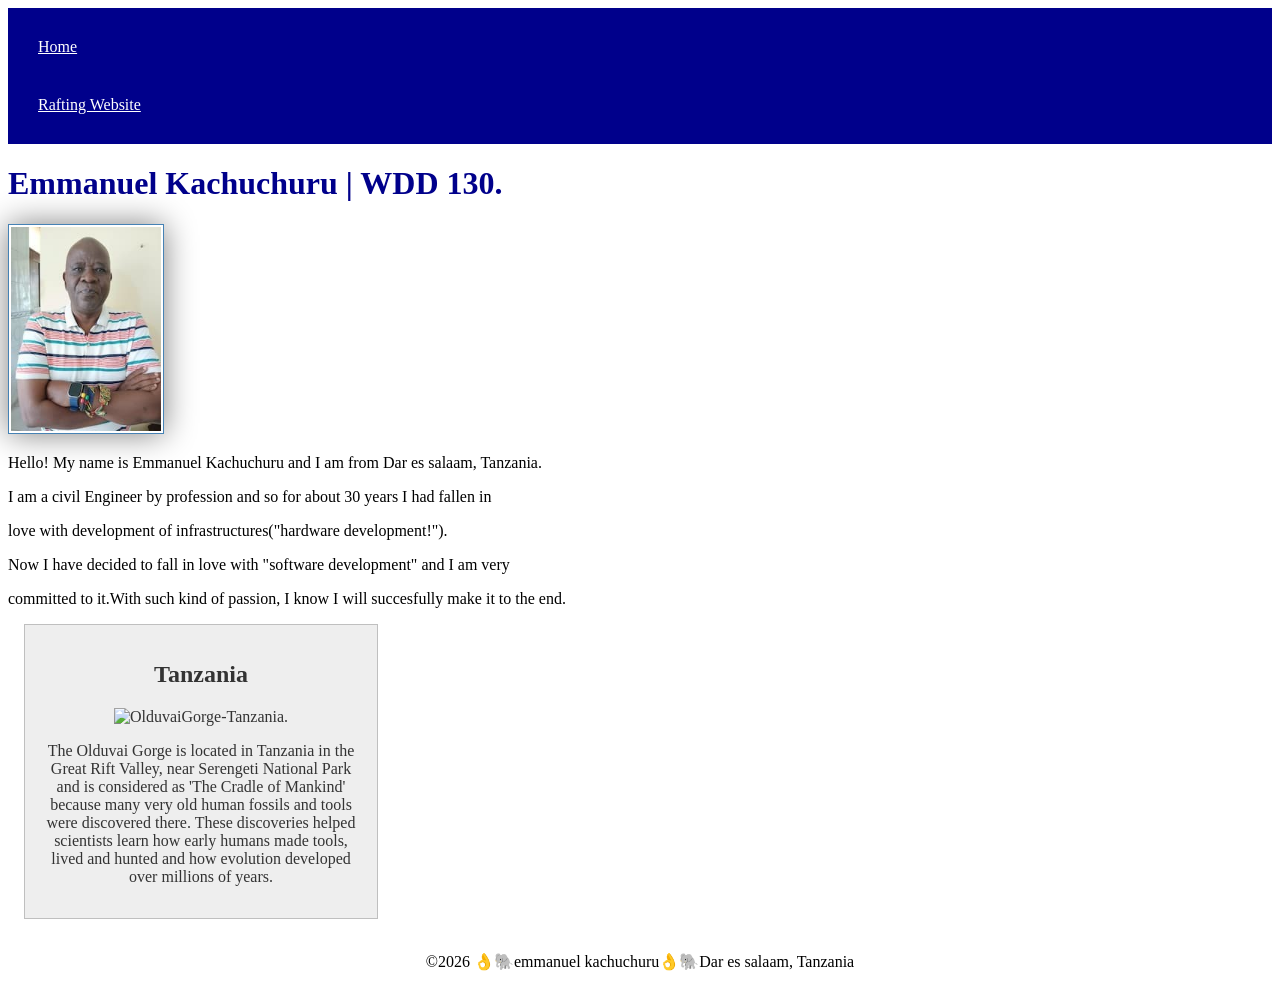
==== index.html @ 001f0ee2 "correction of errors after audit" ====
<!DOCTYPE html>
<html lang="en">

<head>

    <meta charset="UTF-8">
    <meta name="viewport" content="width=device-width, initial-scale=1.0">
    <title>Emmanuel Kachuchuru WDD 130</title>
    <meta name="description"
      content="Emmanuel Kachuchuru's BYU Idaho WDD 130 course Personal Home page">
    <meta name="author" content="Emmanuel Kachuchuru">
    <link rel="stylesheet" href="styles/styles.css">
</head>

<body>
    <header>
        <nav>
            <a href="#">Home</a>
            <a href="wwr/">Rafting Website</a>
        </nav>
    </header>
    <main>
        <h1>Emmanuel Kachuchuru | WDD 130.</h1>

        <img src="images/profile.jpg" alt="Emmanuel Kachuchuru." width="200">

        <p>Hello! My name is Emmanuel Kachuchuru and I am from Dar es salaam, Tanzania.</p>
        <p>I am a civil Engineer by profession and so for about 30 years I had fallen in</p>
        <p>love with development of infrastructures("hardware development!").</p>
        <p>Now I have decided to fall in love with "software development" and I am very </p>
        <p>committed to it.With such kind of passion, I know I will succesfully make it to the end.
        </p>


    </main>
    <aside>
        <h2>Tanzania</h2>
        <img
          src="https://upload.wikimedia.org/wikipedia/commons/thumb/e/e5/OlduvaiGorge_TZ_MWegmann2012.jpg/1920px-OlduvaiGorge_TZ_MWegmann2012.jpg"
          alt="OlduvaiGorge-Tanzania." width="200">

        <p>The Olduvai Gorge is located in Tanzania in the Great Rift Valley, near Serengeti
            National Park and is
            considered as 'The Cradle of Mankind' because many very old human fossils and tools were
            discovered there. These discoveries helped scientists learn how early humans made tools,
            lived and hunted and how evolution developed over millions of years.</p>
    </aside>
    <footer>
        <p>&copy;2026 👌🐘emmanuel kachuchuru👌🐘Dar es salaam, Tanzania</p>
    </footer>
</body>

</html>
---- styles/styles.css ----
nav {
    background-color: darkblue;
    padding: 10px;
}

nav a {
    color: white;
    display: block;
    padding: 20px;
}

h1 {
    color: darkblue;
}

main img {
    width: 150px;
    height: auto;
    border: 1px solid steelblue;
    padding: 2px;
    box-shadow: 0 0 30px gray;
}

p {
    padding: 0;
}

i {
    color: darkblue;
    font-size: 30px;
    margin-left: 10px;
}

main {
    max-width: 840px;
}

aside {
    width: 20rem;
    margin: 1rem;
    border: 1px solid rgba(0, 0, 0, 0.2);
    padding: 1rem;
    background-color: #eee;
    color: #333;
    text-align: center;
}

aside img {
    width: 200px;
    height: auto;
}

footer {
    margin-top: 15px;
    border-top: 1px solid #0000;
    text-align: center;
}
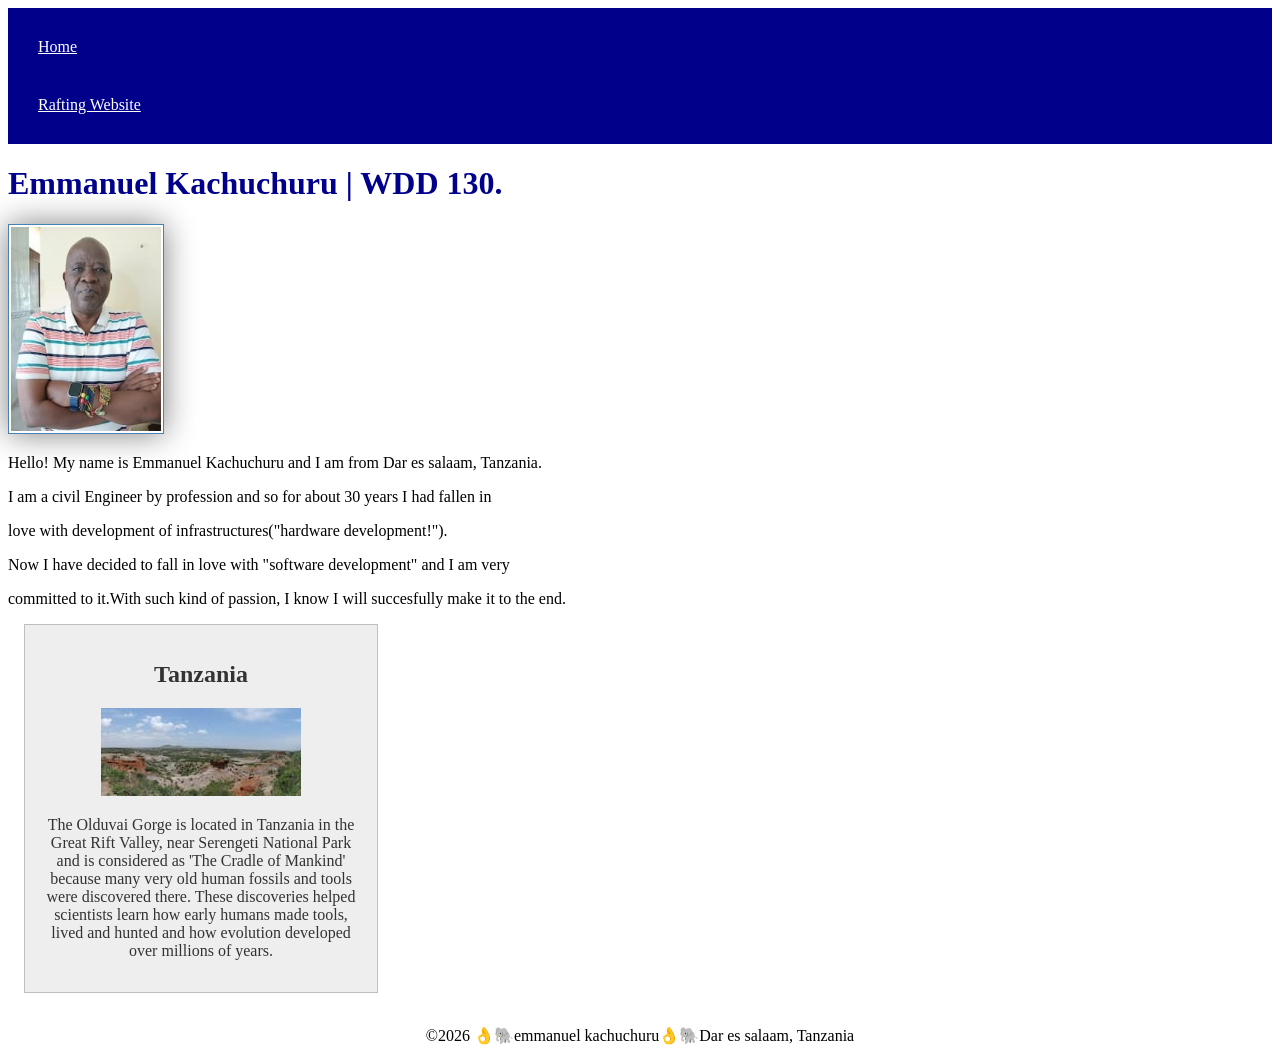
==== commit b9260b04: "correction of errors on html image link" ====
--- a/index.html
+++ b/index.html
@@ -5,7 +5,7 @@
 
     <meta charset="UTF-8">
     <meta name="viewport" content="width=device-width, initial-scale=1.0">
-    <title>Emmanuel Kachuchuru WDD 130</title>
+    <title>Emmanuel Kachuchuru | WDD 130</title>
     <meta name="description"
       content="Emmanuel Kachuchuru's BYU Idaho WDD 130 course Personal Home page">
     <meta name="author" content="Emmanuel Kachuchuru">
@@ -35,9 +35,7 @@
     </main>
     <aside>
         <h2>Tanzania</h2>
-        <img
-          src="https://upload.wikimedia.org/wikipedia/commons/thumb/e/e5/OlduvaiGorge_TZ_MWegmann2012.jpg/1920px-OlduvaiGorge_TZ_MWegmann2012.jpg"
-          alt="OlduvaiGorge-Tanzania." width="200">
+        <img src="images/OlduvaiGorge-Tanzania.jpg" alt="OlduvaiGorge-Tanzania." width="200">
 
         <p>The Olduvai Gorge is located in Tanzania in the Great Rift Valley, near Serengeti
             National Park and is
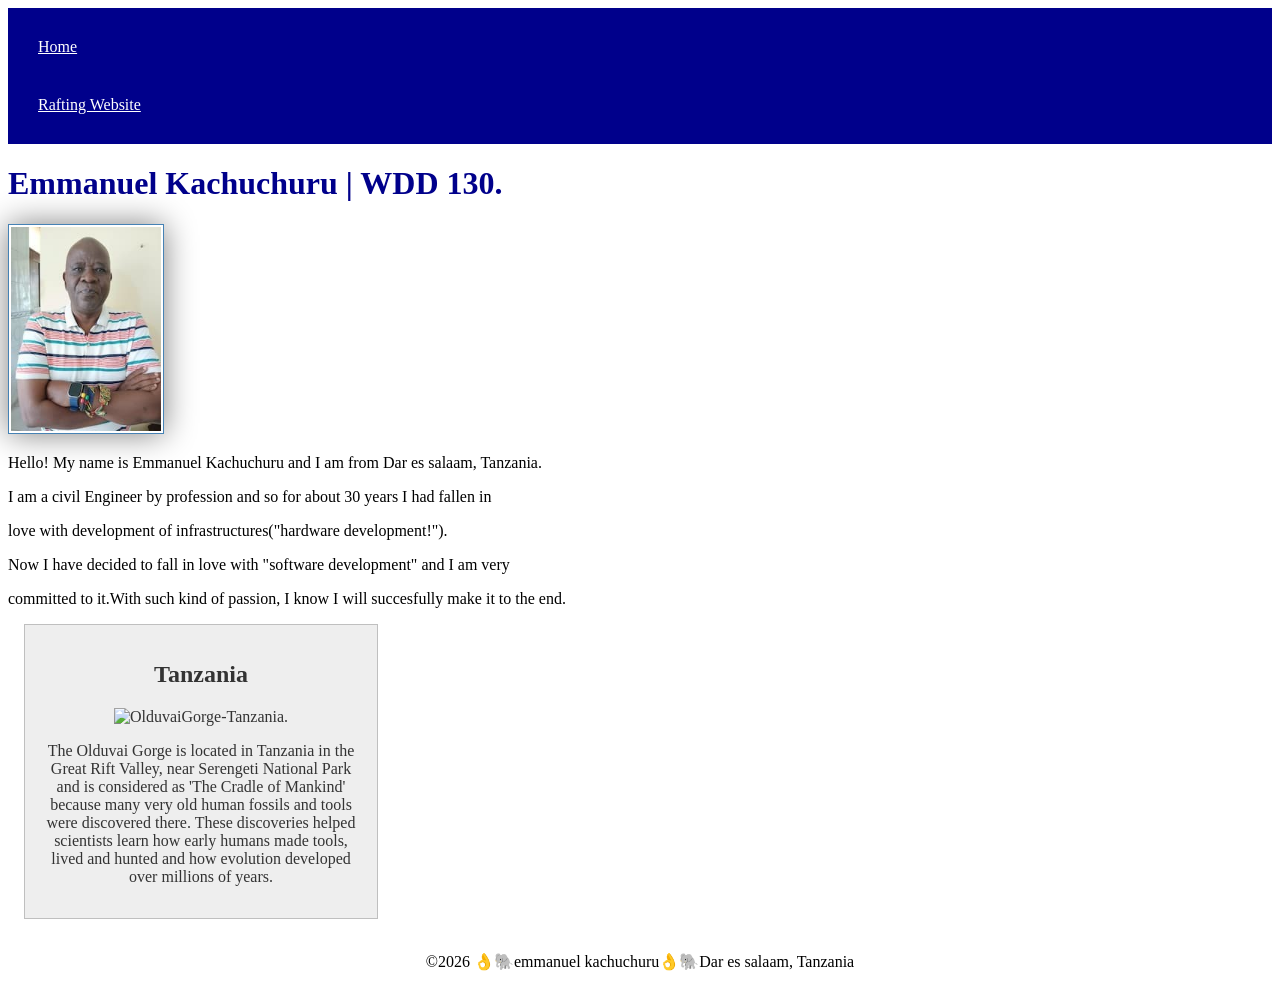
==== commit 19839dfc: "correction of errors" ====
--- a/index.html
+++ b/index.html
@@ -35,7 +35,7 @@
     </main>
     <aside>
         <h2>Tanzania</h2>
-        <img src="images/OlduvaiGorge-Tanzania.jpg" alt="OlduvaiGorge-Tanzania." width="200">
+        <img src="images/olduvaigorge-tanzania.jpg" alt="OlduvaiGorge-Tanzania." width="200">
 
         <p>The Olduvai Gorge is located in Tanzania in the Great Rift Valley, near Serengeti
             National Park and is
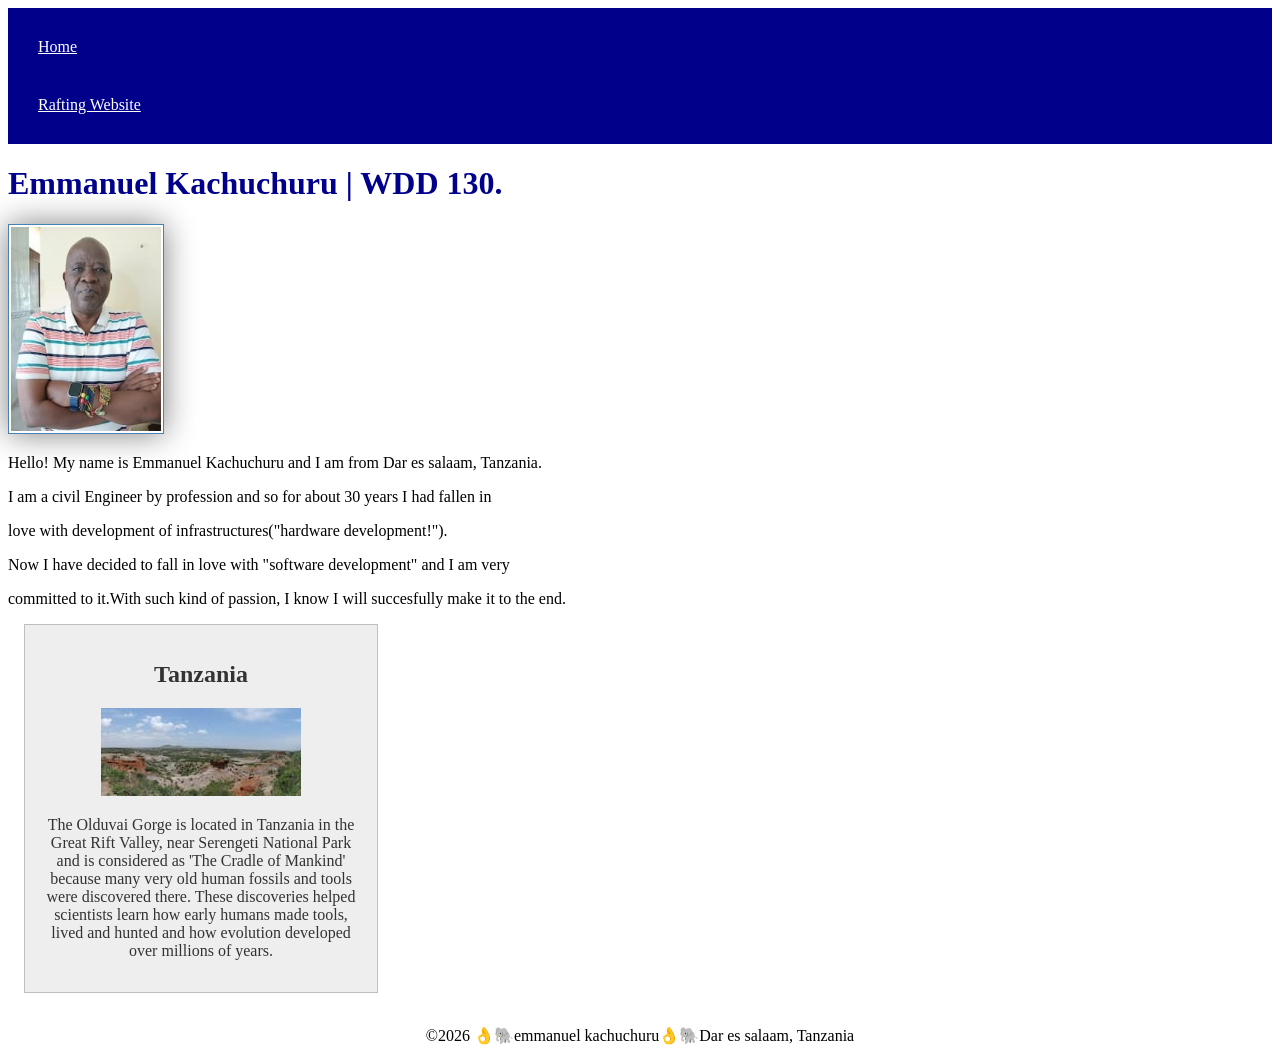
==== commit 53a18f96: "editing of erros" ====
--- a/index.html
+++ b/index.html
@@ -35,7 +35,7 @@
     </main>
     <aside>
         <h2>Tanzania</h2>
-        <img src="images/olduvaigorge-tanzania.jpg" alt="OlduvaiGorge-Tanzania." width="200">
+        <img src="images/olduvaigorge.jpg" alt="OlduvaiGorge-Tanzania." width="200">
 
         <p>The Olduvai Gorge is located in Tanzania in the Great Rift Valley, near Serengeti
             National Park and is
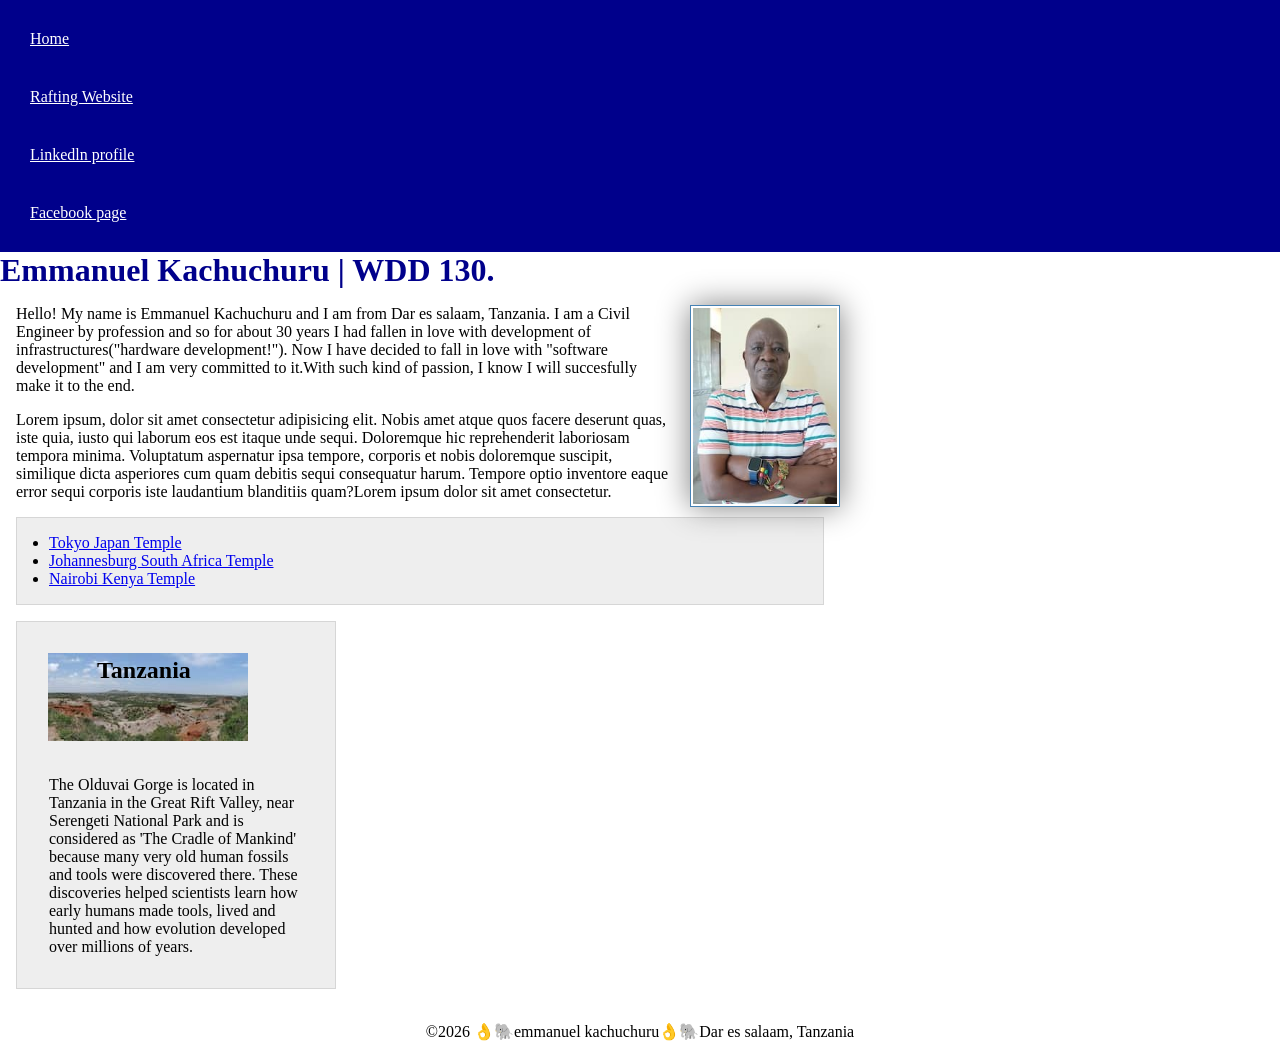
==== commit bbbbb836: "improving my home page" ====
--- a/index.html
+++ b/index.html
@@ -17,25 +17,40 @@
         <nav>
             <a href="#">Home</a>
             <a href="wwr/">Rafting Website</a>
+            <a href="https://linkedin.com">Linkedln profile</a>
+            <a href="https://facebook.com">Facebook page</a>
         </nav>
     </header>
     <main>
-        <h1>Emmanuel Kachuchuru | WDD 130.</h1>
+        <h1> Emmanuel Kachuchuru | WDD 130.</h1>
 
         <img src="images/profile.jpg" alt="Emmanuel Kachuchuru." width="200">
 
-        <p>Hello! My name is Emmanuel Kachuchuru and I am from Dar es salaam, Tanzania.</p>
-        <p>I am a civil Engineer by profession and so for about 30 years I had fallen in</p>
-        <p>love with development of infrastructures("hardware development!").</p>
-        <p>Now I have decided to fall in love with "software development" and I am very </p>
-        <p>committed to it.With such kind of passion, I know I will succesfully make it to the end.
+        <p> Hello! My name is Emmanuel Kachuchuru and I am from Dar es salaam, Tanzania.
+            I am a Civil Engineer by profession and so for about 30 years I had fallen in
+            love with development of infrastructures("hardware development!").
+            Now I have decided to fall in love with "software development" and I am very
+            committed to it.With such kind of passion, I know I will succesfully make it to the end.
         </p>
+        <p>Lorem ipsum, dolor sit amet consectetur adipisicing elit. Nobis amet atque quos facere
+            deserunt quas, iste quia, iusto qui laborum eos est itaque unde sequi. Doloremque hic
+            reprehenderit laboriosam tempora minima. Voluptatum aspernatur ipsa tempore, corporis et
+            nobis doloremque suscipit, similique dicta asperiores cum quam debitis sequi consequatur
+            harum. Tempore optio inventore eaque error sequi corporis iste laudantium blanditiis
+            quam?Lorem ipsum dolor sit amet consectetur.</p>
 
-
+        <ul class="box indent">
+            <li><a href="https://www.churchofjesuschrist.org/temples/details/tokyo-japan-temple"
+                  target="_blank">Tokyo Japan Temple</a></li>
+            <li><a href="https://www.churchofjesuschrist.org/temples/details/johannesburg-south-africa-temple"
+                  target="_blank">Johannesburg South Africa Temple</a></li>
+            <li><a href="https://www.churchofjesuschrist.org/temples/details/nairobi-kenya-temple"
+                  target="_blank">Nairobi Kenya Temple</a></li>
+        </ul>
     </main>
-    <aside>
+    <aside class="box">
         <h2>Tanzania</h2>
-        <img src="images/olduvaigorge.jpg" alt="OlduvaiGorge-Tanzania." width="200">
+        <img src="images/olduvaigorge.jpg" alt="OlduvaiGorge Tanzania." width="200">
 
         <p>The Olduvai Gorge is located in Tanzania in the Great Rift Valley, near Serengeti
             National Park and is
@@ -48,4 +63,5 @@
     </footer>
 </body>
 
+
 </html>
--- a/styles/styles.css
+++ b/styles/styles.css
@@ -1,3 +1,13 @@
+* {
+    margin: 0;
+    padding: 0;
+    box-sizing: border-box;
+}
+
+body {
+    font-size: Roboto, Aerial, Sans-serif;
+}
+
 nav {
     background-color: darkblue;
     padding: 10px;
@@ -19,10 +29,12 @@
     border: 1px solid steelblue;
     padding: 2px;
     box-shadow: 0 0 30px gray;
+    float: right;
+    margin: 1rem 0 1rem 1rem;
 }
 
 p {
-    padding: 0;
+    margin: 1rem;
 }
 
 i {
@@ -38,20 +50,39 @@
 aside {
     width: 20rem;
     margin: 1rem;
-    border: 1px solid rgba(0, 0, 0, 0.2);
-    padding: 1rem;
-    background-color: #eee;
-    color: #333;
-    text-align: center;
+    position: relative;
+
 }
 
 aside img {
+
     width: 200px;
     height: auto;
+    margin: 15px;
+}
+
+aside h2 {
+    position: absolute;
+    top: 35px;
+    left: 80px;
+
 }
 
 footer {
     margin-top: 15px;
     border-top: 1px solid #0000;
     text-align: center;
+}
+
+/* Class Selector*/
+.box {
+    margin: 1rem;
+    border: 1px solid rgba(0, 0, 0, 0.1);
+    padding: 1rem;
+    background-color: #eee;
+    color: #000;
+}
+
+.indent {
+    padding-left: 2rem;
 }
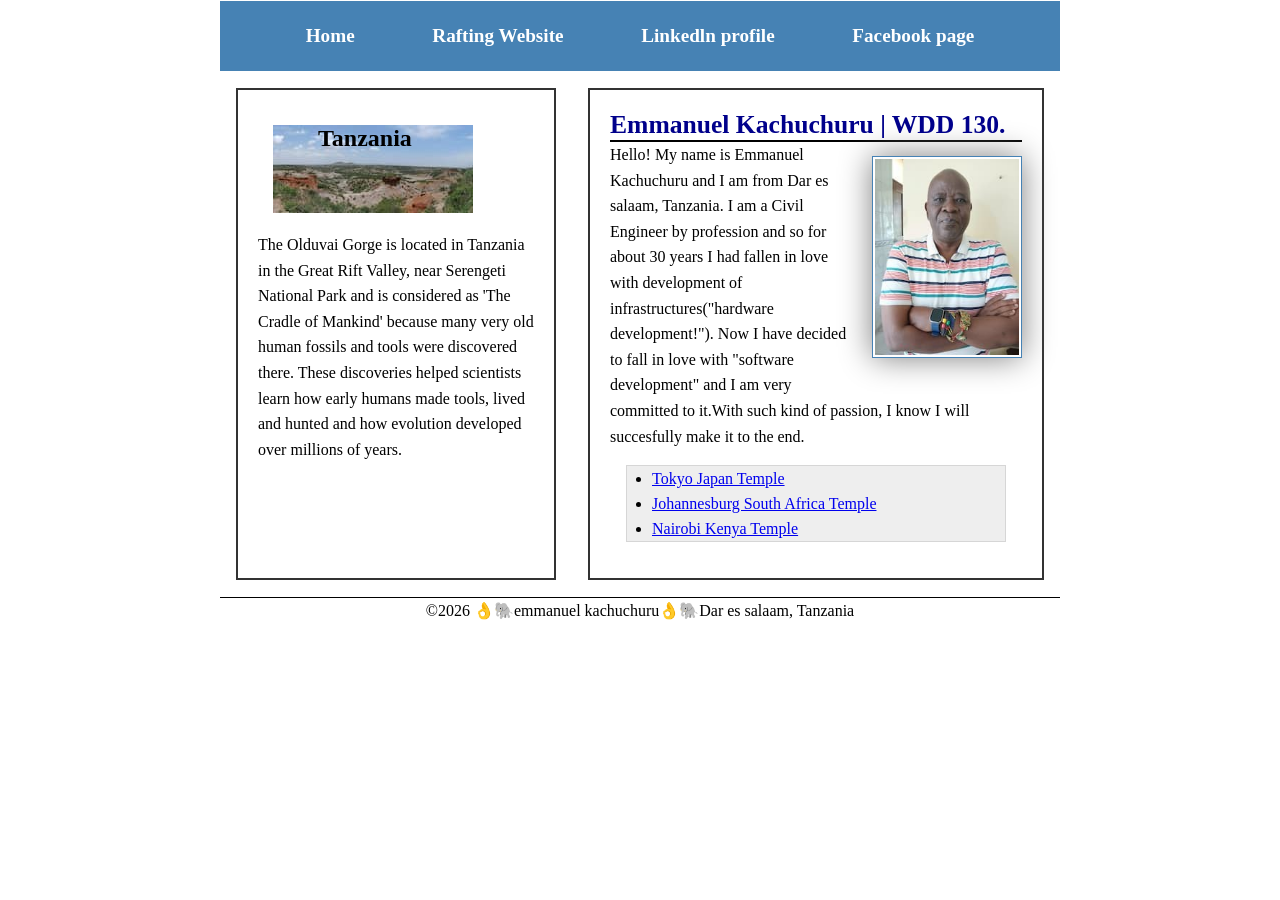
==== commit 118a81a5: "CSS lay out procedures for my home page" ====
--- a/index.html
+++ b/index.html
@@ -21,43 +21,42 @@
             <a href="https://facebook.com">Facebook page</a>
         </nav>
     </header>
-    <main>
-        <h1> Emmanuel Kachuchuru | WDD 130.</h1>
+    <div class="grid">
+        <main>
+            <h1>Emmanuel Kachuchuru | WDD 130.</h1>
 
-        <img src="images/profile.jpg" alt="Emmanuel Kachuchuru." width="200">
+            <img src="images/profile.jpg" alt="Emmanuel Kachuchuru." width="200">
 
-        <p> Hello! My name is Emmanuel Kachuchuru and I am from Dar es salaam, Tanzania.
-            I am a Civil Engineer by profession and so for about 30 years I had fallen in
-            love with development of infrastructures("hardware development!").
-            Now I have decided to fall in love with "software development" and I am very
-            committed to it.With such kind of passion, I know I will succesfully make it to the end.
-        </p>
-        <p>Lorem ipsum, dolor sit amet consectetur adipisicing elit. Nobis amet atque quos facere
-            deserunt quas, iste quia, iusto qui laborum eos est itaque unde sequi. Doloremque hic
-            reprehenderit laboriosam tempora minima. Voluptatum aspernatur ipsa tempore, corporis et
-            nobis doloremque suscipit, similique dicta asperiores cum quam debitis sequi consequatur
-            harum. Tempore optio inventore eaque error sequi corporis iste laudantium blanditiis
-            quam?Lorem ipsum dolor sit amet consectetur.</p>
+            <p> Hello! My name is Emmanuel Kachuchuru and I am from Dar es salaam, Tanzania.
+                I am a Civil Engineer by profession and so for about 30 years I had fallen in
+                love with development of infrastructures("hardware development!").
+                Now I have decided to fall in love with "software development" and I am very
+                committed to it.With such kind of passion, I know I will succesfully make it to the
+                end.
+            </p>
 
-        <ul class="box indent">
-            <li><a href="https://www.churchofjesuschrist.org/temples/details/tokyo-japan-temple"
-                  target="_blank">Tokyo Japan Temple</a></li>
-            <li><a href="https://www.churchofjesuschrist.org/temples/details/johannesburg-south-africa-temple"
-                  target="_blank">Johannesburg South Africa Temple</a></li>
-            <li><a href="https://www.churchofjesuschrist.org/temples/details/nairobi-kenya-temple"
-                  target="_blank">Nairobi Kenya Temple</a></li>
-        </ul>
-    </main>
-    <aside class="box">
-        <h2>Tanzania</h2>
-        <img src="images/olduvaigorge.jpg" alt="OlduvaiGorge Tanzania." width="200">
+            <ul class="box">
+                <li><a href="https://www.churchofjesuschrist.org/temples/details/tokyo-japan-temple"
+                      target="_blank">Tokyo Japan Temple</a></li>
+                <li><a href="https://www.churchofjesuschrist.org/temples/details/johannesburg-south-africa-temple"
+                      target="_blank">Johannesburg South Africa Temple</a></li>
+                <li><a href="https://www.churchofjesuschrist.org/temples/details/nairobi-kenya-temple"
+                      target="_blank">Nairobi Kenya Temple</a></li>
+            </ul>
+        </main>
+        <aside>
+            <h2>Tanzania</h2>
+            <img src="images/olduvaigorge.jpg" alt="OlduvaiGorge Tanzania." width="200">
 
-        <p>The Olduvai Gorge is located in Tanzania in the Great Rift Valley, near Serengeti
-            National Park and is
-            considered as 'The Cradle of Mankind' because many very old human fossils and tools were
-            discovered there. These discoveries helped scientists learn how early humans made tools,
-            lived and hunted and how evolution developed over millions of years.</p>
-    </aside>
+            <p>The Olduvai Gorge is located in Tanzania in the Great Rift Valley, near Serengeti
+                National Park and is
+                considered as 'The Cradle of Mankind' because many very old human fossils and tools
+                were
+                discovered there. These discoveries helped scientists learn how early humans made
+                tools,
+                lived and hunted and how evolution developed over millions of years.</p>
+        </aside>
+    </div>
     <footer>
         <p>&copy;2026 👌🐘emmanuel kachuchuru👌🐘Dar es salaam, Tanzania</p>
     </footer>
--- a/styles/styles.css
+++ b/styles/styles.css
@@ -6,21 +6,30 @@
 
 body {
     font-size: Roboto, Aerial, Sans-serif;
+
 }
 
 nav {
-    background-color: darkblue;
-    padding: 10px;
+    background-color: steelblue;
+    padding: 1rem;
+    display: flex;
+    justify-content: space-evenly;
+    align-items: center;
 }
 
 nav a {
     color: white;
     display: block;
-    padding: 20px;
+    padding: 0.5rem;
+    text-decoration: none;
+    font-size: 1.2rem;
+    font-weight: 700;
 }
 
 h1 {
     color: darkblue;
+    border-bottom: 2px;
+    font-size: 1.6rem;
 }
 
 main img {
@@ -33,24 +42,43 @@
     margin: 1rem 0 1rem 1rem;
 }
 
-p {
-    margin: 1rem;
+main p {
+    border-top: 2px solid black;
 }
 
-i {
-    color: darkblue;
-    font-size: 30px;
-    margin-left: 10px;
+footer p {
+    text-align: center;
+    border-top: 1px solid black;
+}
+
+p {
+    margin-bottom: 15px;
+    line-height: 1.6;
+    text-indent: 0;
+    text-align: left;
+}
+
+.grid {
+    display: grid;
+    align-items: centre;
 }
 
 main {
     max-width: 840px;
+    grid-column: 2/3;
+    margin: 1rem;
+    padding: 20px;
+    border: 2px solid#333;
 }
 
 aside {
     width: 20rem;
     margin: 1rem;
+    padding: 20px;
+    border: 2px solid #333;
     position: relative;
+    grid-column: 1/2;
+    grid-row: 1/2;
 
 }
 
@@ -68,21 +96,25 @@
 
 }
 
+header,
+.grid,
 footer {
-    margin-top: 15px;
+    max-width: 840px;
+    margin: 0 auto;
     border-top: 1px solid #0000;
-    text-align: center;
+
 }
 
 /* Class Selector*/
 .box {
     margin: 1rem;
     border: 1px solid rgba(0, 0, 0, 0.1);
-    padding: 1rem;
     background-color: #eee;
     color: #000;
+    padding-left: 25px;
 }
 
-.indent {
-    padding-left: 2rem;
+.box li {
+    line-height: 25px;
+
 }
